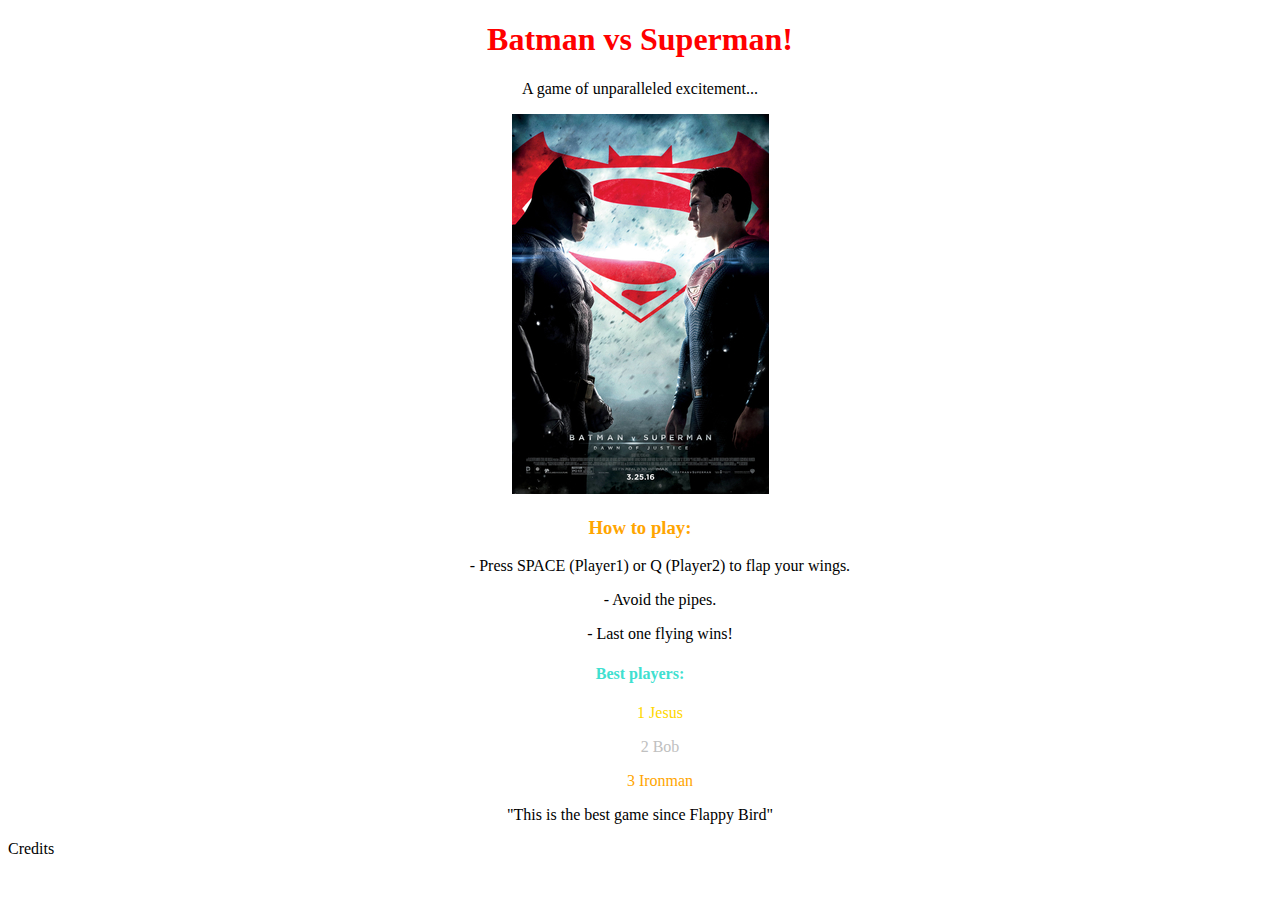
==== pages/index.html @ 6e7d339e "Website is finished, ready to publish." ====
<!DOCTYPE html>
<html>
<head>
  <title>
  BANTER
</title>
<link rel="stylesheet" href="../lib/bootstrap.css"/>
<link rel="stylesheet" href="../assets/style.css"/>


</head>
<body>
  <div class="container" style="text-align:center">
<div class="jumbotron">
    <h1>  Batman vs Superman!</h1>
<p>A game of unparalleled excitement...</p>
</div>
</div>

<div class="container">
<p id="gameLink">
  <a href="example.html"><img  class="alignBatman" src="../assets/Batman_v_Superman_poster.jpg" class="img-responsive"/>

  </a>
</p>
</div>

<div class="row">
<div class="col-md-6 alignC">

<h3>How to play:</h3>
<ul>
<p> - Press SPACE (Player1) or Q (Player2) to flap your wings. </p>
<p> - Avoid the pipes. </p>
<p> - Last one flying wins! </p>
</ul>
</div>

<div class="col-md-6 alignC">
<h4> Best players:</h4>
<ul>
  <p class="gold">1 Jesus</p>
  <p class="silver">2 Bob</p>
  <p class="bronze">3 Ironman</p>
</ul>
</div>
</div>
</div>
<p class="alignC">
  "This is the best game since Flappy Bird"
</p>
<div id="credits">
  Credits
  <p id="creditsContent"/>
</div>


<script type="text/javascript" src="../lib/jquery.js"></script>
<script type="text/javascript" src="../js/interactivity.js"></script>


</body>
</body>
</html>
---- assets/style.css ----
h1 {
  color: red;
}
h2 {
  color:blue ;
}
h3 {
  color: orange;
}
h4 {
  color: turquoise;
}
h5 {
  color: pink;
}
h6 {
  color: navy;
}
.gold {
  color: gold
}
.silver {
  color: silver
}
.bronze {
  color: orange
}
#gameLink {
  text-align: center;

}
.alignC{
  text-align: center;

}
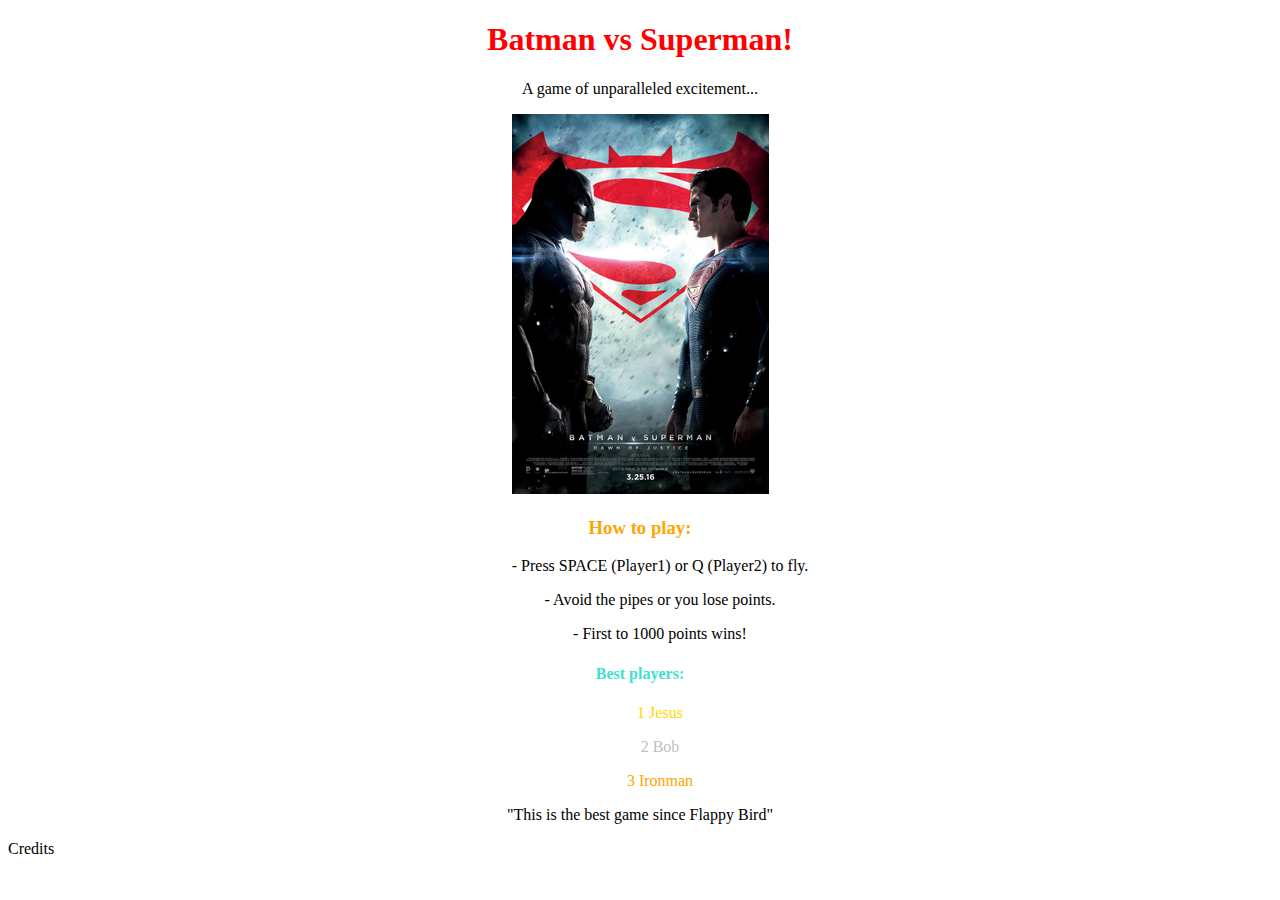
==== commit ef299aa2: "Website with game ready to publish" ====
--- a/pages/index.html
+++ b/pages/index.html
@@ -30,9 +30,9 @@
 
 <h3>How to play:</h3>
 <ul>
-<p> - Press SPACE (Player1) or Q (Player2) to flap your wings. </p>
-<p> - Avoid the pipes. </p>
-<p> - Last one flying wins! </p>
+<p> - Press SPACE (Player1) or Q (Player2) to fly. </p>
+<p> - Avoid the pipes or you lose points. </p>
+<p> - First to 1000 points wins! </p>
 </ul>
 </div>
 
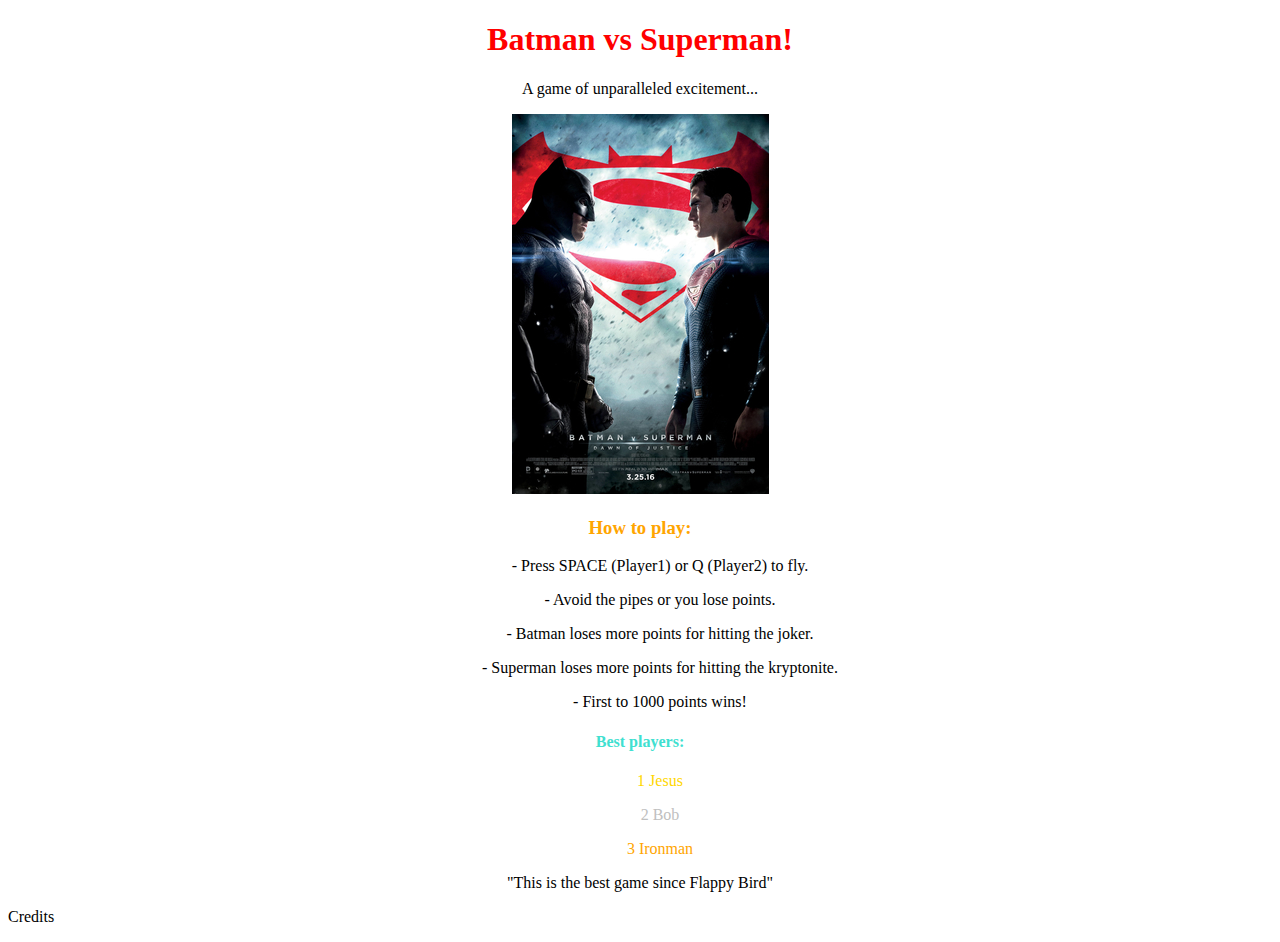
==== commit 34f53414: "Version 2.0" ====
--- a/pages/index.html
+++ b/pages/index.html
@@ -32,6 +32,8 @@
 <ul>
 <p> - Press SPACE (Player1) or Q (Player2) to fly. </p>
 <p> - Avoid the pipes or you lose points. </p>
+<p> - Batman loses more points for hitting the joker. </p>
+<p> - Superman loses more points for hitting the kryptonite. </p>
 <p> - First to 1000 points wins! </p>
 </ul>
 </div>
